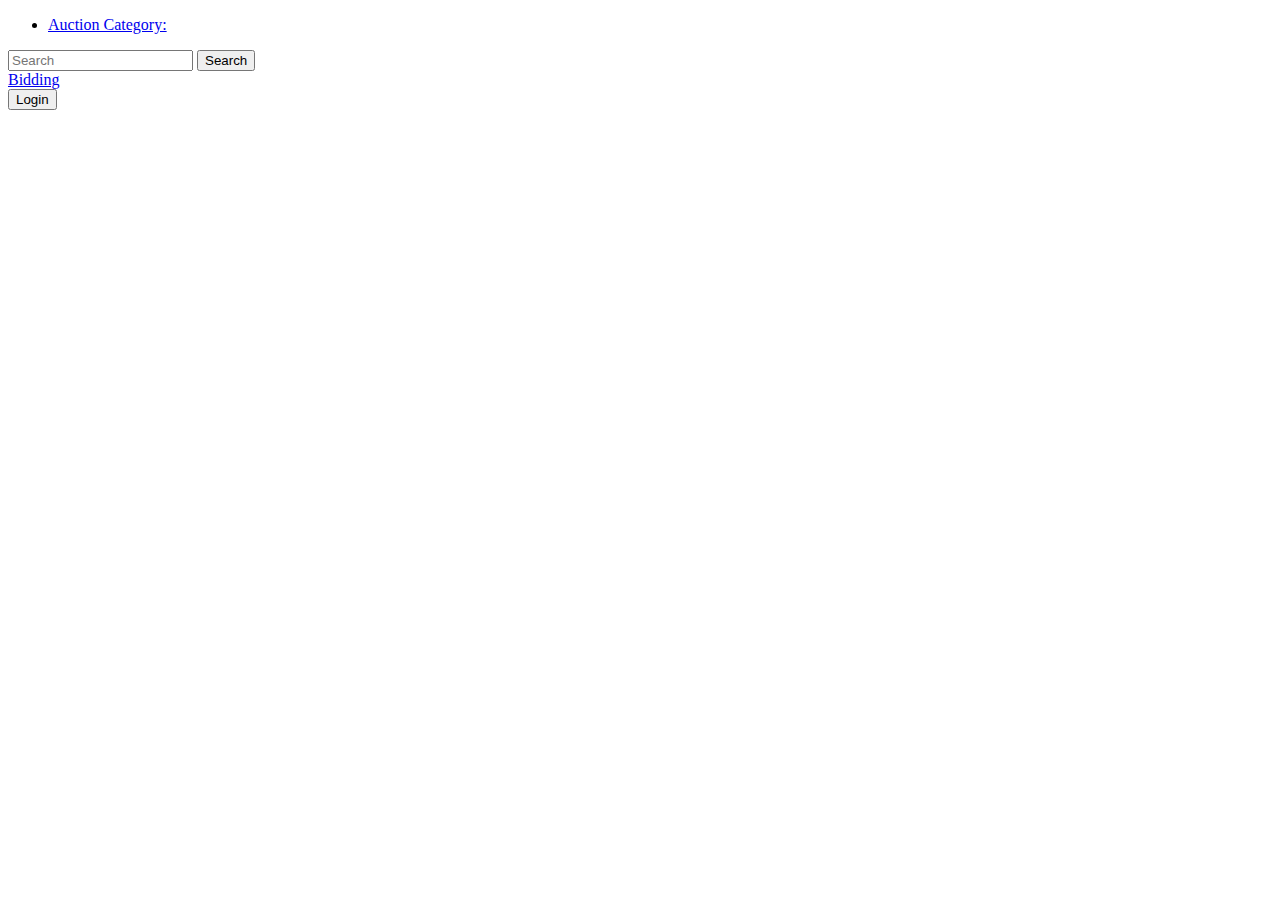
==== Endend-App/src/main/resources/templates/index.html @ 4ae7d2d4 "init" ====
<!DOCTYPE html>
<html lang="en" xmlns:th="http://www.w3.org/1999/xhtml">
<head>
    <meta charset="UTF-8">
    <title>Title</title>
    <link rel="stylesheet" href="https://cdn.jsdelivr.net/npm/bootstrap@4.5.3/dist/css/bootstrap.min.css"
          integrity="sha384-TX8t27EcRE3e/ihU7zmQxVncDAy5uIKz4rEkgIXeMed4M0jlfIDPvg6uqKI2xXr2" crossorigin="anonymous">
    <script src="https://code.jquery.com/jquery-3.5.1.slim.min.js"
            integrity="sha384-DfXdz2htPH0lsSSs5nCTpuj/zy4C+OGpamoFVy38MVBnE+IbbVYUew+OrCXaRkfj" crossorigin="anonymous"
            defer></script>
    <script src="https://cdn.jsdelivr.net/npm/bootstrap@4.5.3/dist/js/bootstrap.bundle.min.js"
            integrity="sha384-ho+j7jyWK8fNQe+A12Hb8AhRq26LrZ/JpcUGGOn+Y7RsweNrtN/tE3MoK7ZeZDyx" crossorigin="anonymous"
            defer></script>
</head>
<body>
<nav class="nav nav-pills nav-justified navbar-dark bg-dark">
    <ul class="nav-link">
        <li class="nav-item dropdown">
            <a class="nav-link dropdown-toggle" data-toggle="dropdown" href="#" role="button" aria-haspopup="true"
               aria-expanded="false">Auction Category:</a>
            <div class="dropdown-menu">
                <!--                    kategorie dodane przez api-->
            </div>
        </li>
    </ul>

    <form class="form-inline my-2 my-lg-0 nav-link">
        <input class="form-control mr-sm-2" type="search" placeholder="Search" aria-label="Search">
        <button class="btn btn-outline-success my-2 my-sm-0" type="submit">Search</button>
    </form>
    <a class="nav-link" href="/bidding">Bidding</a>
    <div class="nav-link">
        <button class="btn btn-outline-primary my-2 my-sm-0"><a th:href="@{/login}">Login</a></button>
    </div>
</nav>


<!--foreach thymeleaf-->
<!--<table>-->
<!--    <th:block th:each="auth : ${auth}">-->
<!--        <tr>-->
<!--            <td th:text="${auth}">...</td>-->
<!--        </tr>-->
<!--    </th:block>-->
<!--</table>-->


</body>
</html>
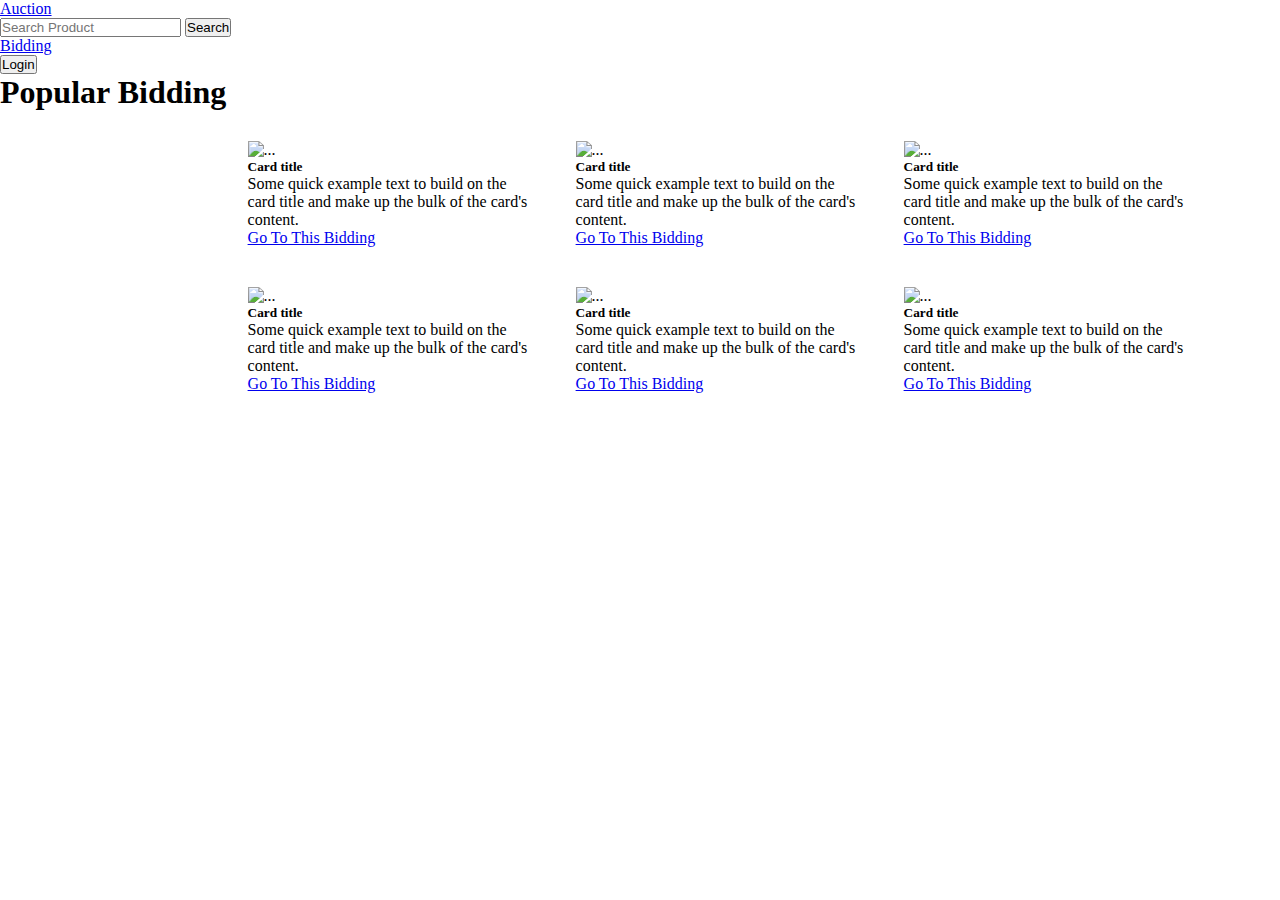
==== commit 6bba5edc: "New View img" ====
--- a/Endend-App/src/main/resources/templates/index.html
+++ b/Endend-App/src/main/resources/templates/index.html
@@ -11,39 +11,98 @@
     <script src="https://cdn.jsdelivr.net/npm/bootstrap@4.5.3/dist/js/bootstrap.bundle.min.js"
             integrity="sha384-ho+j7jyWK8fNQe+A12Hb8AhRq26LrZ/JpcUGGOn+Y7RsweNrtN/tE3MoK7ZeZDyx" crossorigin="anonymous"
             defer></script>
+    <link rel="stylesheet" th:href="@{/css/style.css}">
+    <style>
+        *{
+            padding: 0;
+            margin: 0;
+            box-sizing: border-box;
+        }
+        ul {
+            list-style-type: none;
+        }
+        .body-context{
+            position: absolute;
+            left: 17vw;
+            padding: 10px;
+            display: flex;
+            flex-direction: row;
+            flex-wrap: wrap;
+        }
+        .box{
+            margin: 20px;
+            width: 18rem;
+        }
+
+    </style>
 </head>
 <body>
-<nav class="nav nav-pills nav-justified navbar-dark bg-dark">
-    <ul class="nav-link">
-        <li class="nav-item dropdown">
-            <a class="nav-link dropdown-toggle" data-toggle="dropdown" href="#" role="button" aria-haspopup="true"
-               aria-expanded="false">Auction Category:</a>
-            <div class="dropdown-menu">
-                <!--                    kategorie dodane przez api-->
-            </div>
-        </li>
-    </ul>
+<nav class="nav nav-pills fixed-top nav-justified navbar-dark bg-dark">
+    <div class="nav-link">
+        <a class=" btn btn-outline-primary my-2 my-sm-0" href="/products">Auction</a>
+    </div>
 
-    <form class="form-inline my-2 my-lg-0 nav-link">
-        <input class="form-control mr-sm-2" type="search" placeholder="Search" aria-label="Search">
+    <form class="form-inline my-2 my-lg-0 nav-link" method="get" action="/products/name">
+        <input class="form-control mr-sm-2" type="search" placeholder="Search Product" aria-label="Search" th:name="name">
         <button class="btn btn-outline-success my-2 my-sm-0" type="submit">Search</button>
     </form>
-    <a class="nav-link" href="/bidding">Bidding</a>
+    <div class="nav-link">
+        <a class=" btn btn-outline-primary my-2 my-sm-0" href="/bidding">Bidding</a>
+    </div>
     <div class="nav-link">
         <button class="btn btn-outline-primary my-2 my-sm-0"><a th:href="@{/login}">Login</a></button>
     </div>
 </nav>
-
-
-<!--foreach thymeleaf-->
-<!--<table>-->
-<!--    <th:block th:each="auth : ${auth}">-->
-<!--        <tr>-->
-<!--            <td th:text="${auth}">...</td>-->
-<!--        </tr>-->
-<!--    </th:block>-->
-<!--</table>-->
-
-
+<h1 class="center size">Popular Bidding</h1>
+<div class="body-context">
+    <div class="card box">
+        <img th:src="@{/assets/asus.jpg}" class="card-img-top" alt="...">
+        <div class="card-body">
+            <h5 class="card-title">Card title</h5>
+            <p class="card-text">Some quick example text to build on the card title and make up the bulk of the card's content.</p>
+            <a href="/bidding/1" class="btn btn-success">Go To This Bidding</a>
+        </div>
+    </div>
+    <div class="card box">
+        <img th:src="@{/assets/samsung.jpg}" class="card-img-top" alt="...">
+        <div class="card-body">
+            <h5 class="card-title">Card title</h5>
+            <p class="card-text">Some quick example text to build on the card title and make up the bulk of the card's content.</p>
+            <a href="/bidding/2" class="btn btn-success">Go To This Bidding</a>
+        </div>
+    </div>
+    <div class="card box">
+        <img th:src="@{/assets/lenovo.png}" class="card-img-top" alt="...">
+        <div class="card-body">
+            <h5 class="card-title">Card title</h5>
+            <p class="card-text">Some quick example text to build on the card title and make up the bulk of the card's content.</p>
+            <a href="/bidding/3" class="btn btn-success">Go To This Bidding</a>
+        </div>
+    </div>
+    <div class="card box">
+        <img th:src="@{/assets/asus2.jpg}" class="card-img-top" alt="...">
+        <div class="card-body">
+            <h5 class="card-title">Card title</h5>
+            <p class="card-text">Some quick example text to build on the card title and make up the bulk of the card's content.</p>
+            <a href="/bidding/1" class="btn btn-success">Go To This Bidding</a>
+        </div>
+    </div>
+    <div class="card box">
+        <img th:src="@{/assets/samsung2.jpg}" class="card-img-top" alt="...">
+        <div class="card-body">
+            <h5 class="card-title">Card title</h5>
+            <p class="card-text">Some quick example text to build on the card title and make up the bulk of the card's content.</p>
+            <a href="/bidding/2" class="btn btn-success">Go To This Bidding</a>
+        </div>
+    </div>
+    <div class="card box">
+        <img th:src="@{/assets/lenovo2.jpg}" class="card-img-top" alt="...">
+        <div class="card-body">
+            <h5 class="card-title">Card title</h5>
+            <p class="card-text">Some quick example text to build on the card title and make up the bulk of the card's content.</p>
+            <a href="/bidding/3" class="btn btn-success">Go To This Bidding</a>
+        </div>
+    </div>
+</div>
 </body>
 </html>